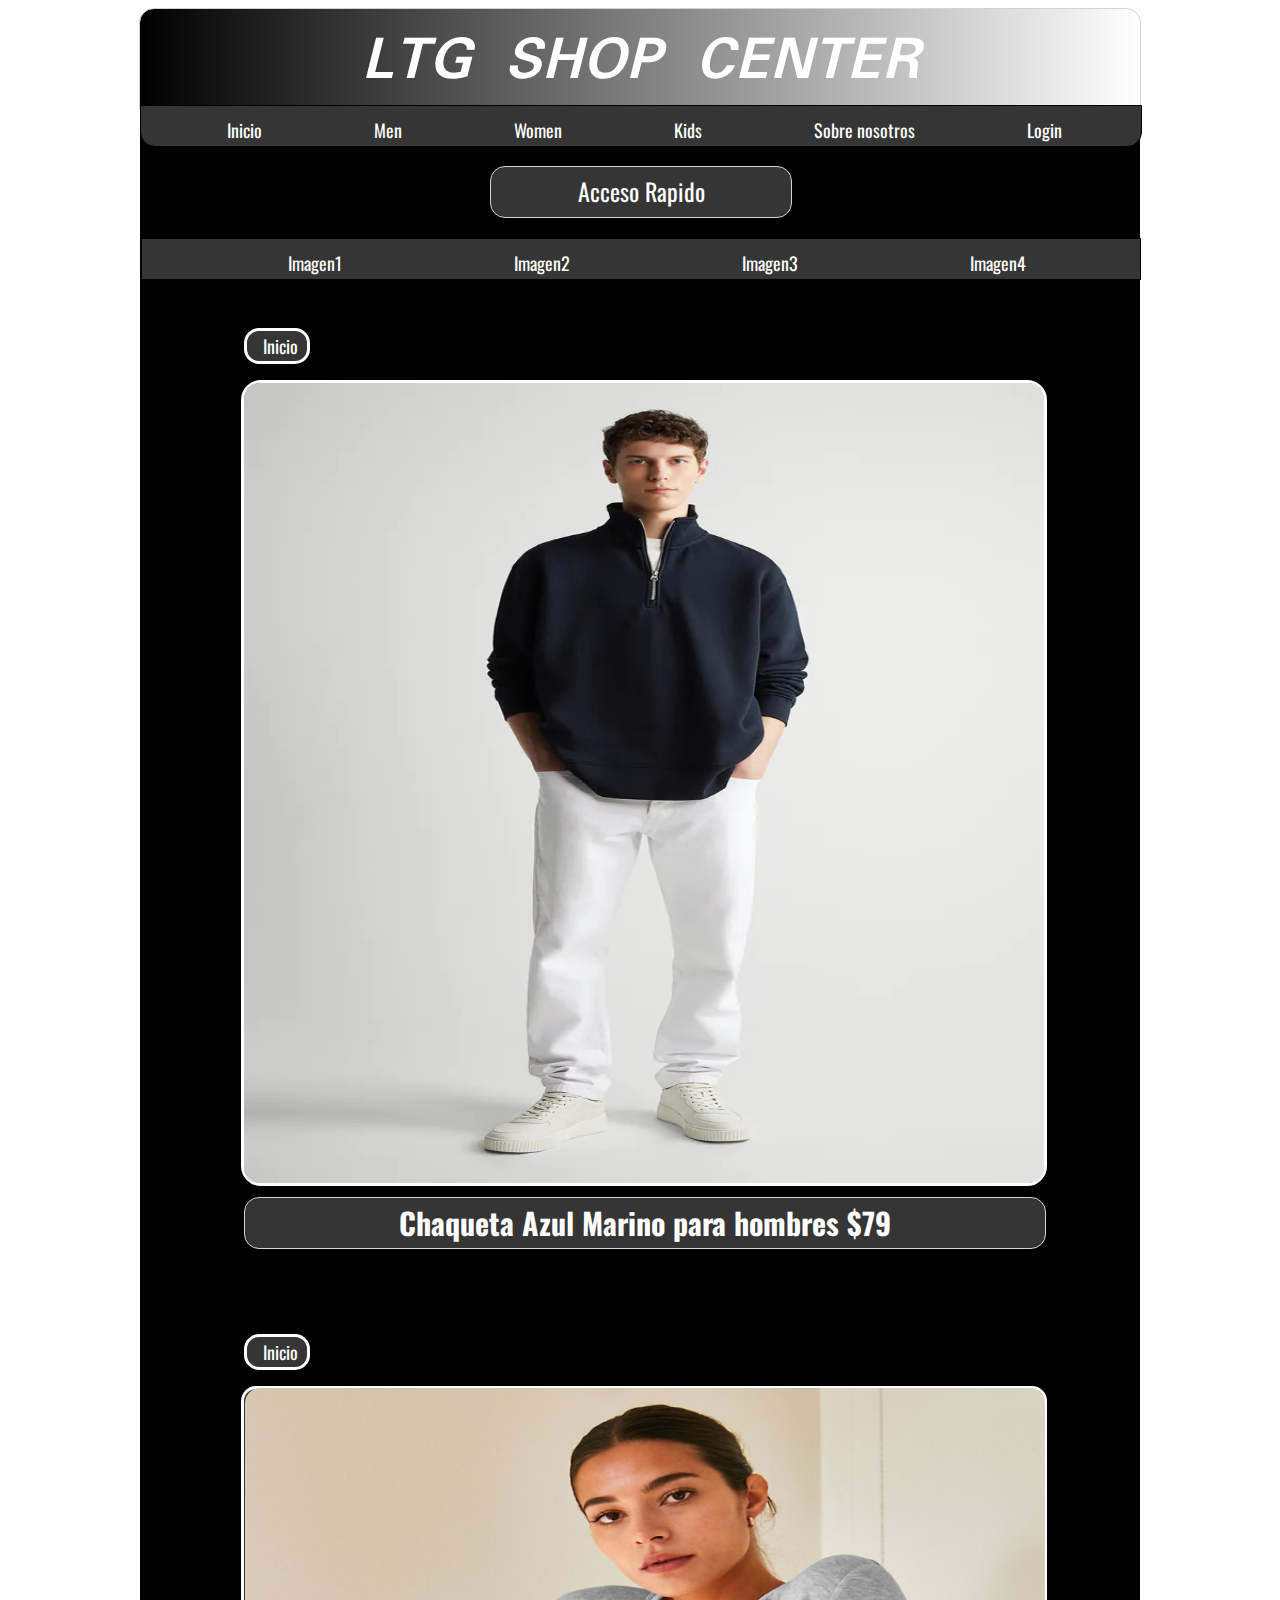
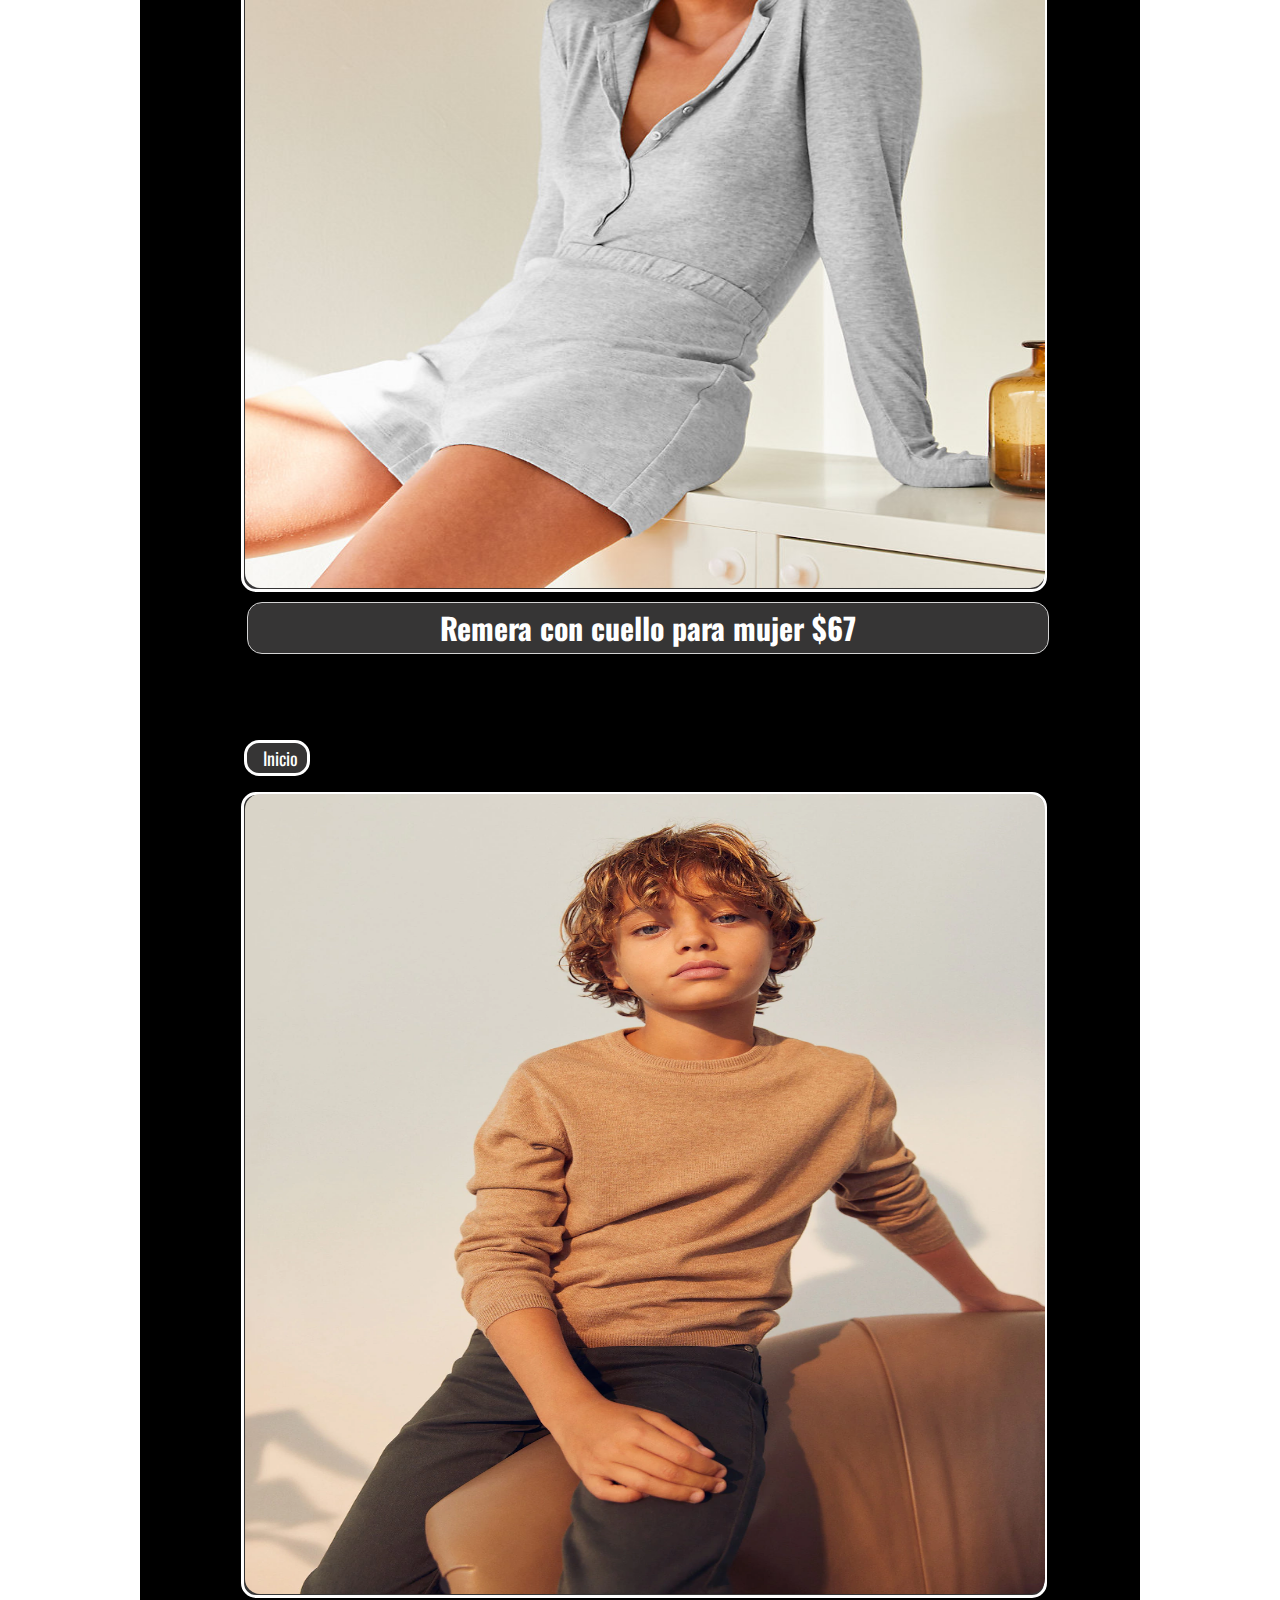
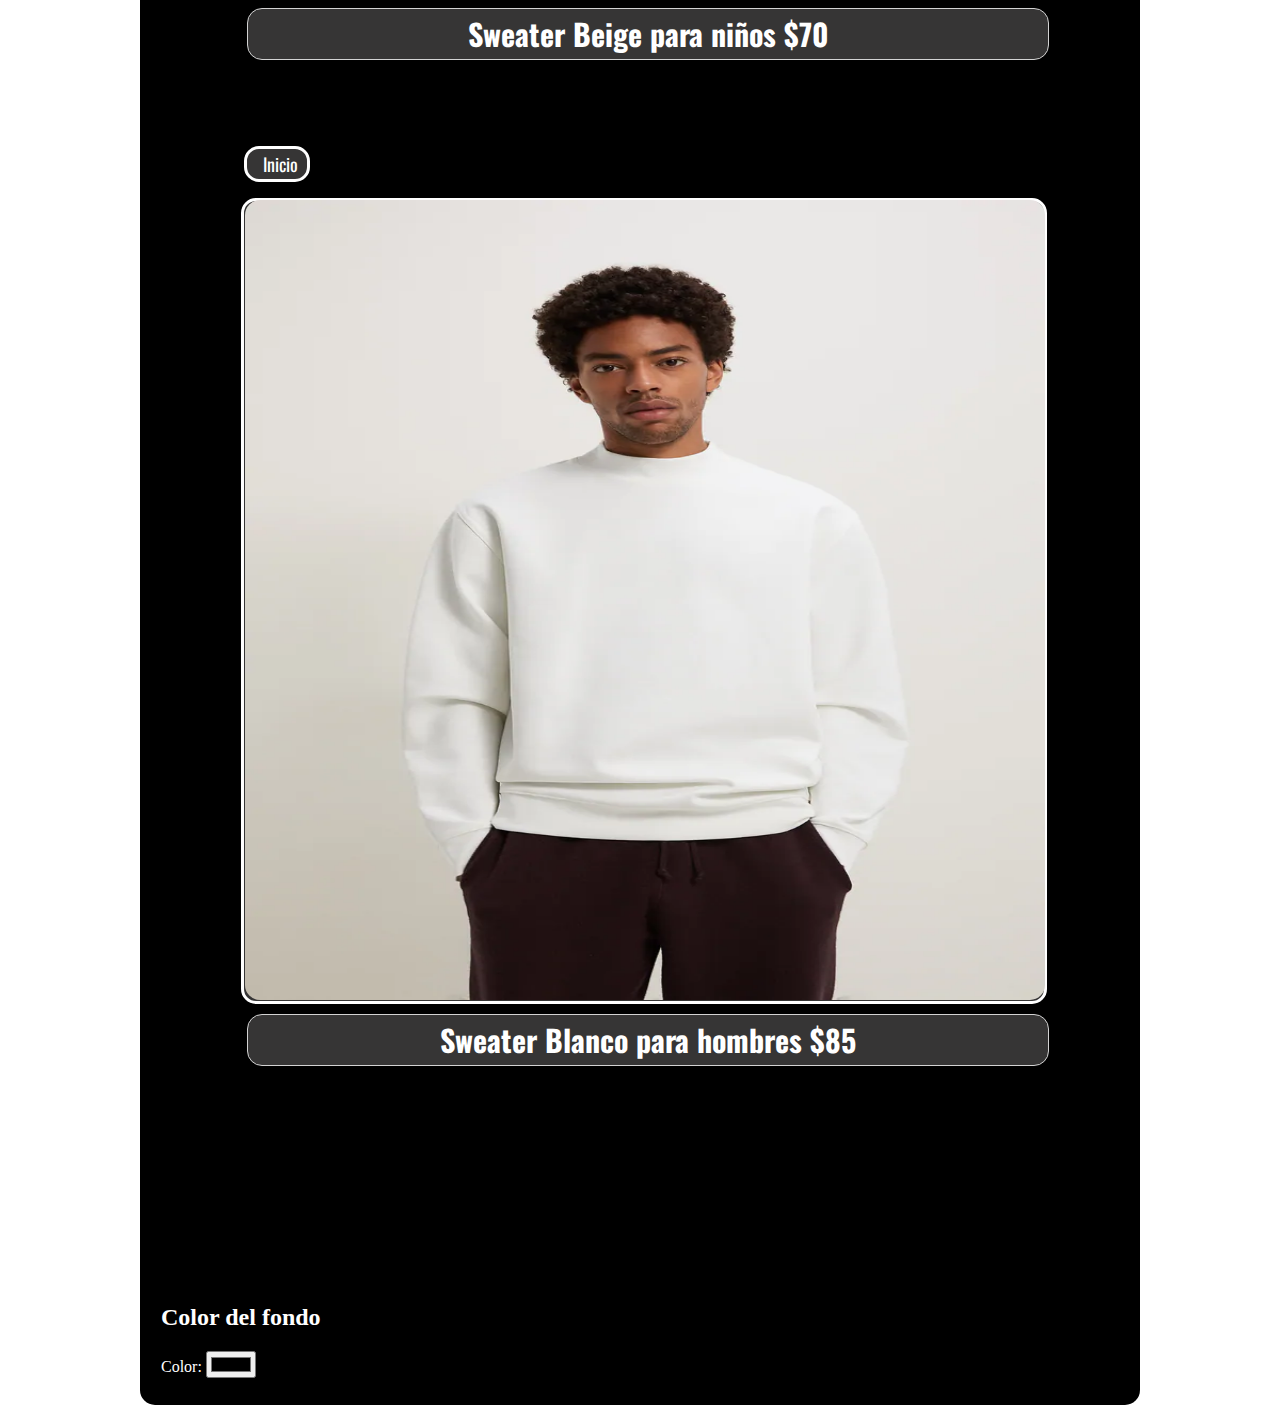
==== index.html @ 385229ec "Add files via upload" ====
<!DOCTYPE html>
<html>
<head>
    <title>LTG SHOP CENTER - Inicio</title>
<meta http-equiv="Content-Type" content="text/html; charset=utf-8">
<link type="text/css" rel="stylesheet" href="css/ropa2.css">
<link rel="stylesheet" href="css/lightbox.min.css">
</head>
<body background="https://cutewallpaper.org/21/white-background-gif/Dribbble-hexgif-by-Tim-Hykes.gif">
    <div id = titulo>
        <h1><strong>LTG SHOP CENTER</strong></h1>
        </div>
    <div id = "contenedordeimagenes";>
        <nav id="menu">
            <ul>
                <li><a href="index.html">Inicio</a></li>
                <li><a href="men.html">Men</a></li>
                <li><a href="women.html">Women</a></li>
                <li><a href="kids.html">Kids</a></li>
                <li><a href="sobre_nosotros.html">Sobre nosotros</a></li>
                <li><a href="register_folder/register.html">Login</a></li>
                
            </ul>
            <div id="cajarapida">Acceso Rapido</div>
           <div>
            <nav id="navegacion">
                    <ul>
                        <li><a  href="#contenedor1">Imagen1</a></li>
                        <li><a href="#contenedor2">Imagen2</a></li>
                        <li><a href="#contenedor3">Imagen3</a></li>
                        <li><a href="#contenedor4">Imagen4</a></li>
                        
                    </ul>
                </nav>
            </div>
            <div>
                <div id= "contenedor1">
                    <nav id="navpers">
                        <ul>
                            <li><a href="#titulo">Inicio</a></li>
                        </nav>
                        <img id= "imgcont1" src="images/Chaquetanegra.webp" alt=""> 
                        <div id="des1";><h2>Chaqueta Azul Marino para hombres $79</h2></div>
                </div>
                <div id= "contenedor2">
                <nav id="navpers">
                    <ul>
                        <li><a href="#titulo">Inicio</a></li>
                        <img id= "imgcont2" src="images/Remeragrisconcuello.jpg" alt=""> 
                        <div id="des1";><h2>Remera con cuello para mujer $67 </h2></div>
                    </nav>
                </div>
                <div id= "contenedor3">
                <nav id="navpers">
                    <ul>
                        <li><a href="#titulo">Inicio</a></li>
                        <img id= "imgcont2" src="images/kidsh1.webp" alt=""> 
                        <div id="des1";><h2>Sweater Beige para niños $70 </h2></div>
                    </nav>
                </div>
                <div id= "contenedor4">
                <nav id="navpers">
                    <ul>
                        <li><a href="#titulo">Inicio</a></li>
                        <img id= "imgcont2" src="images/sueterblanco.webp" alt=""> 
                        <div id="des1";><h2>Sweater Blanco para hombres $85 </h2></div>
                    </nav>
                </div>
            </div>
            <div id="tema"><h2 src= "">Color del fondo</h2>
                Color: <input type="color" id="color" onchange="f();">
                </div>
    </div>
            <script>
                function f()
                {
                    c = document.getElementById('color').value;
                    document.getElementById('contenedordeimagenes').style.background=c;
                }
                </script>
    <script src="js/lightbox-plus-jquery.min.js"></script>
</body>
</html>
---- css/ropa2.css ----
@import url('https://fonts.googleapis.com/css2?family=Oswald:wght@300&display=swap');
@import url('https://fonts.googleapis.com/css2?family=Padauk&display=swap');
 #titulo
     {
   margin-top: auto;
   margin-left: auto;
   margin-right: auto;
   text-align: center;
   background: linear-gradient(90deg, #000000, #ffffff);  
   width: 1000px;
   height: 100px;
   border-top-left-radius: 15px;
  border-top-right-radius: 15px;
   border-width: 1px;
  border-style: solid;
  border-color: lightgray;
  font: oblique bold 120% cursive;
  font-size: 200%;
  line-height: 20px;
  color:white ; 
  font-family: Padauk;
  
    }
 #contenedordeimagenes
     {
   width: 1000px ;
   height: 4500px;
   background:black; 
   filter: progid:DXImageTransform.Microsoft.gradient( startColorstr='#6b57ff', endColorstr='#ff3be8', GradientType=1 );;
   margin-top: -5px;
   margin-left: auto;
   margin-right: auto;
   border-bottom-left-radius: 15px;
   border-bottom-right-radius: 15px;
    }     
      
    #menu
    {
    margin-top: auto ;
    width: 1000px ;
    height: 40px;
    background: rgb(54, 53, 53);
    margin-top: auto;
    margin-left: 200;
    margin-right: auto;
   border-width: 1px;
   border-style: solid;
   border-bottom-left-radius: 15px;
   border-bottom-right-radius: 15px;
     }  
#menu ul
{
  list-style: none;
  margin :0px;
  padding :0;
}
#menu ul li
{
  float: left ;
}
#menu a
{
  height: 10px;
  color:white;
  text-decoration: none;
  display:inline-block;
  padding: 15px 26px;
  font-family: Oswald;
  font-size: 18px;
  line-height: 1;
  margin-left: 60px;

  
}
#menu a:hover
{
  color: #ff7300;
  background:rgb(201, 201, 201);
  animation:1s ms 1;
  border-radius: 5px;
}
@keyframes ms
{
  0%{
    opacity:0;
    transform:scale(1.6);
    border-radius: 5px;
  }
}
#cajarapida
{
    text-align: center;
    margin-top: auto ;
    margin-left: auto;
    margin-right: auto;
    width: 300px ;
    height: 50px;
    background: rgb(54, 53, 53);
    margin-top: 60px;
    line-height: 2;
    color:white;
    border-radius: 15px;
    border-width: 1px;
    border-style: solid;
    border-color: lightgray;
    font-size: 150%;
    font-family: Oswald;
}
#navegacion
{
    margin-top: auto ;
    width: 998px ;
    height: 40px;
    background: rgb(54, 53, 53);
    margin-top: 20px;
    margin-right: auto;
   border-width: 1px;
   border-style: solid;
     }  
#navegacion ul
{
  list-style: none;
  margin :0px;
  padding :0;
}
#navegacion ul li
{
  float: left ;
}
#navegacion a
{
    text-align: center;
  height: 10px;
  color:white;
  text-decoration: none;
  display:inline-block;
  padding: 15px 26px;
  font-family: Oswald;
  font-size: 18px;
  line-height: 1;
  margin-left: 120px;

  
}
#navegacion a:hover
{
  color: #ff7300;
  background:rgb(201, 201, 201);
  animation:1s ms 1;
  border-radius: 5px;
}
@keyframes ms
{
  0%{
    opacity:0;
    transform:scale(1.6);
    border-radius: 5px;

}
    
}
#contenedor1
{
    height: 800px;
    width: 800px;
    background-color: rgb(54, 53, 53);
  margin-top:100px;
  margin-left: 100px;
  border-radius: 20px;
  border-width: 3px;
  border-color: white;
  border-style: solid;
}
#contenedor2
{
    height: 800px;
    width: 800px;
    background-color: rgb(54, 53, 53);
  margin-top:200px;
  margin-left: 100px;
  border-radius: 15px;
  border-width: 3px;
  border-color: white;
  border-style: solid;
}
#contenedor3
{
    height: 800px;
    width: 800px;
    background-color: rgb(54, 53, 53);
  margin-top:200px;
  margin-left: 100px;
  border-radius: 15px;
  border-width: 3px;
  border-color: white;
  border-style: solid;
}
#contenedor4
{
    height: 800px;
    width: 800px;
    background-color: rgb(54, 53, 53);
  margin-top:200px;
  margin-left: 100px;
  border-radius: 15px;
  border-width: 3px;
  border-color: white;
  border-style: solid;
}
#navpers
{
    margin-top: auto ;
    width: 60px ;
    height: 30px;
    background: rgb(54, 53, 53);
    margin-top: -55px;
    border-radius: 15px;
    border-width: 3px;
    border-color: white;
    border-style: solid;
     }  
#navpers ul
{
  list-style: none;
  margin :0px;
  padding :0;
}
#navpers2 ul li
{
  float: left ;
}
#navpers a
{
    text-align: center;
  height: 10px;
  color:white;
  text-decoration: none;
  display:inline-block;
  padding: 15px 26px;
  font-family: Oswald;
  font-size: 18px;
  line-height: 0;
  margin-left: -10px;
margin-top: auto;
}
#navpers a:hover
{
  background: none;
  color: white;
  border-radius: 5px;
}
#imgcont1
{
  margin-top: 12px;
  height: 100%;
  width: 100%;
  border-radius: 15px;

}
#des1
{
  text-align: center;
  margin-top: auto ;
  margin-left: auto;
  margin-right: auto;
  width: 800px ;
  height: 50px;
  background: rgb(54, 53, 53);
  margin-top: 10px;
  line-height: 0;
  color:white;
  border-radius: 15px;
  border-width: 1px;
  border-style: solid;
  border-color: lightgray;
  font-size: 125%;
  font-family: Oswald;
}
#imgcont2
{
  margin-left: -2.5px;
   margin-top: 11px;
  height: 800px;
  width: 800px;
  border-radius: 15px;
}
#tema
{
    margin-top: 280px;
    margin-left: 20px;
    text-decoration: none;
    color:white;
    display:inline-block;
  }
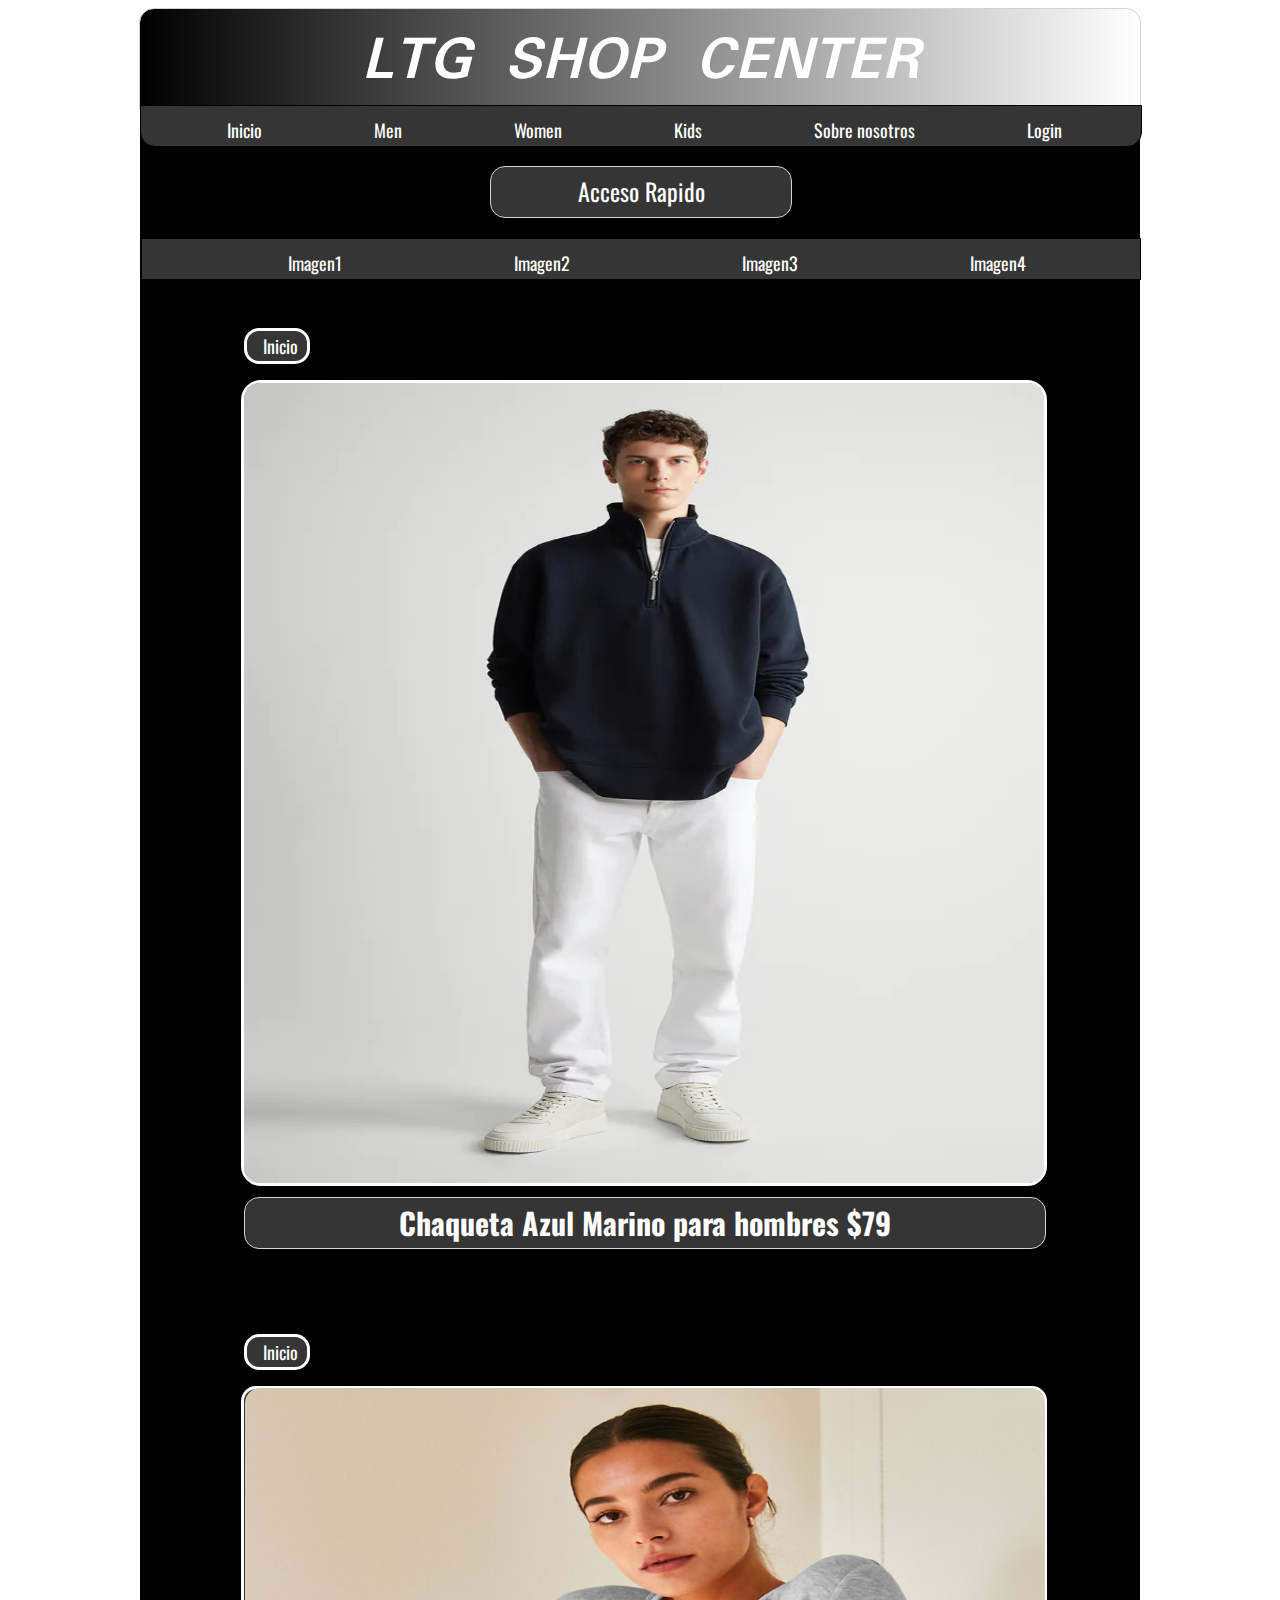
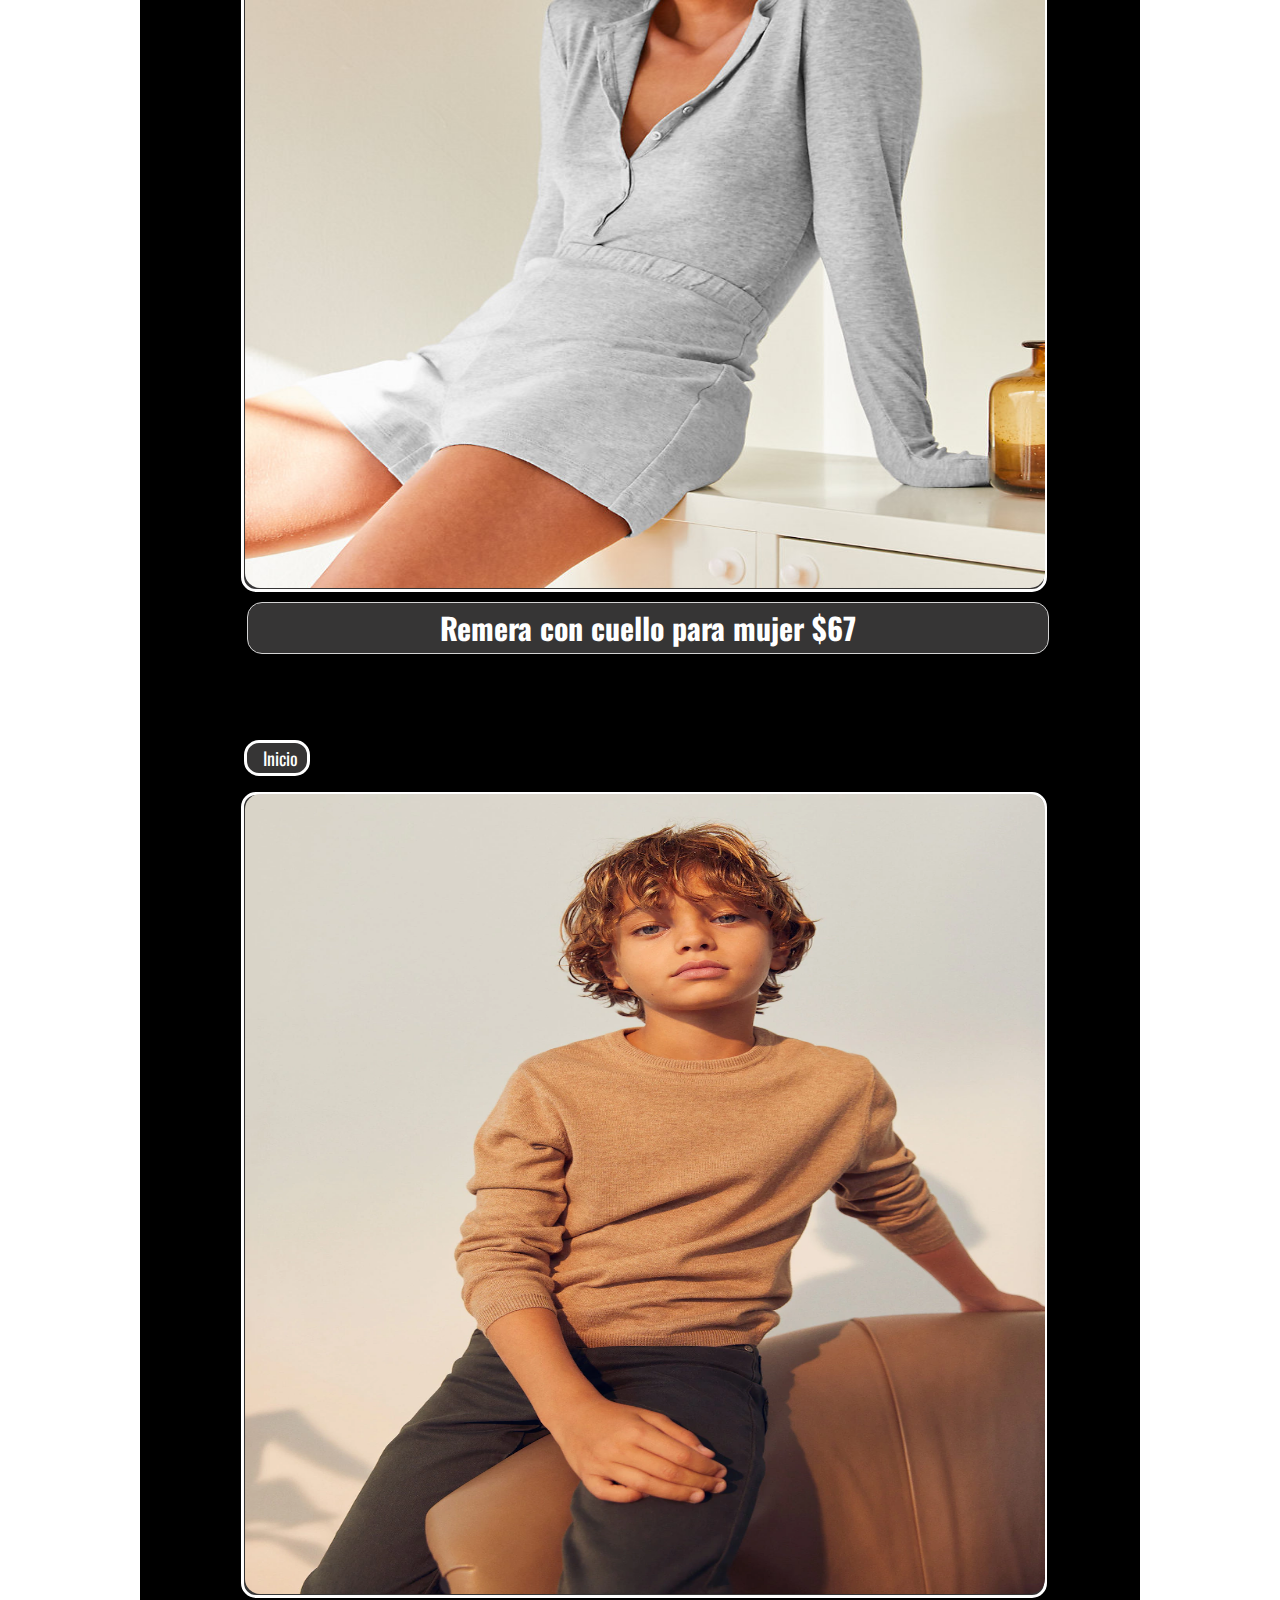
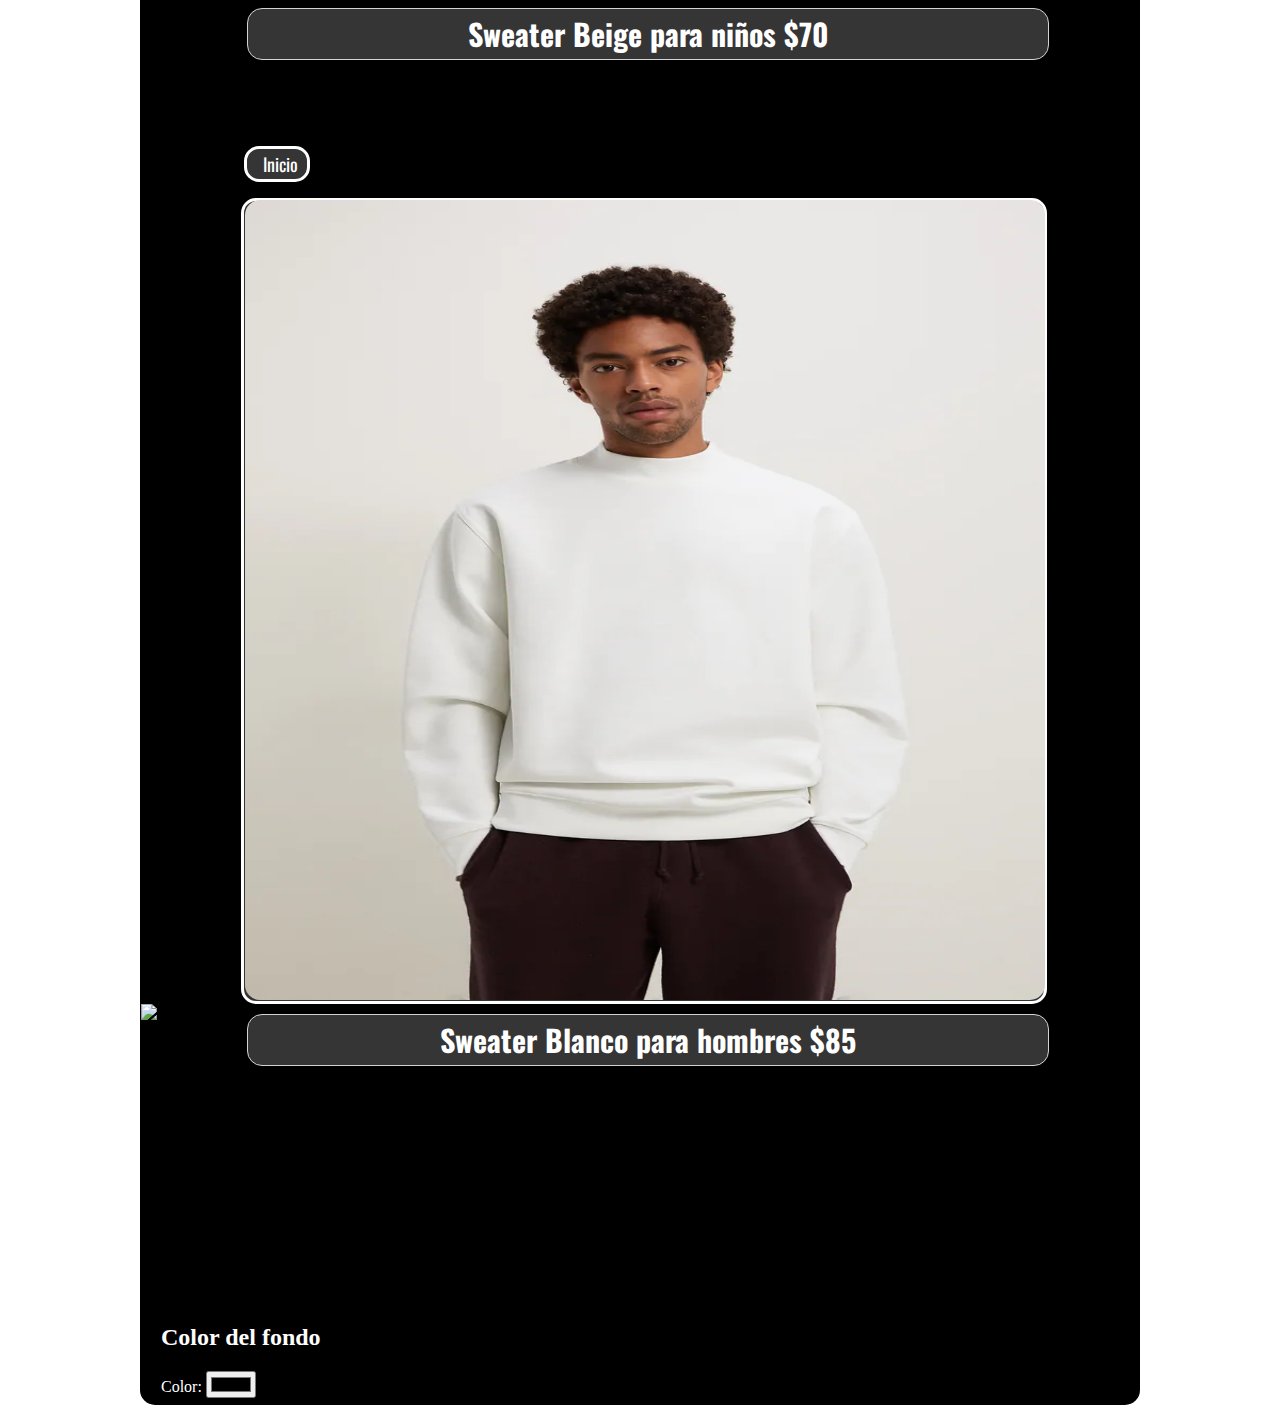
==== commit 215644e2: "Add files via upload" ====
--- a/index.html
+++ b/index.html
@@ -66,7 +66,9 @@
                         <div id="des1";><h2>Sweater Blanco para hombres $85 </h2></div>
                     </nav>
                 </div>
+            <img id="anuncio" src="images/anuncio.gif"> 
             </div>
+
             <div id="tema"><h2 src= "">Color del fondo</h2>
                 Color: <input type="color" id="color" onchange="f();">
                 </div>
@@ -78,6 +80,7 @@
                     document.getElementById('contenedordeimagenes').style.background=c;
                 }
                 </script>
+                
     <script src="js/lightbox-plus-jquery.min.js"></script>
 </body>
 </html>